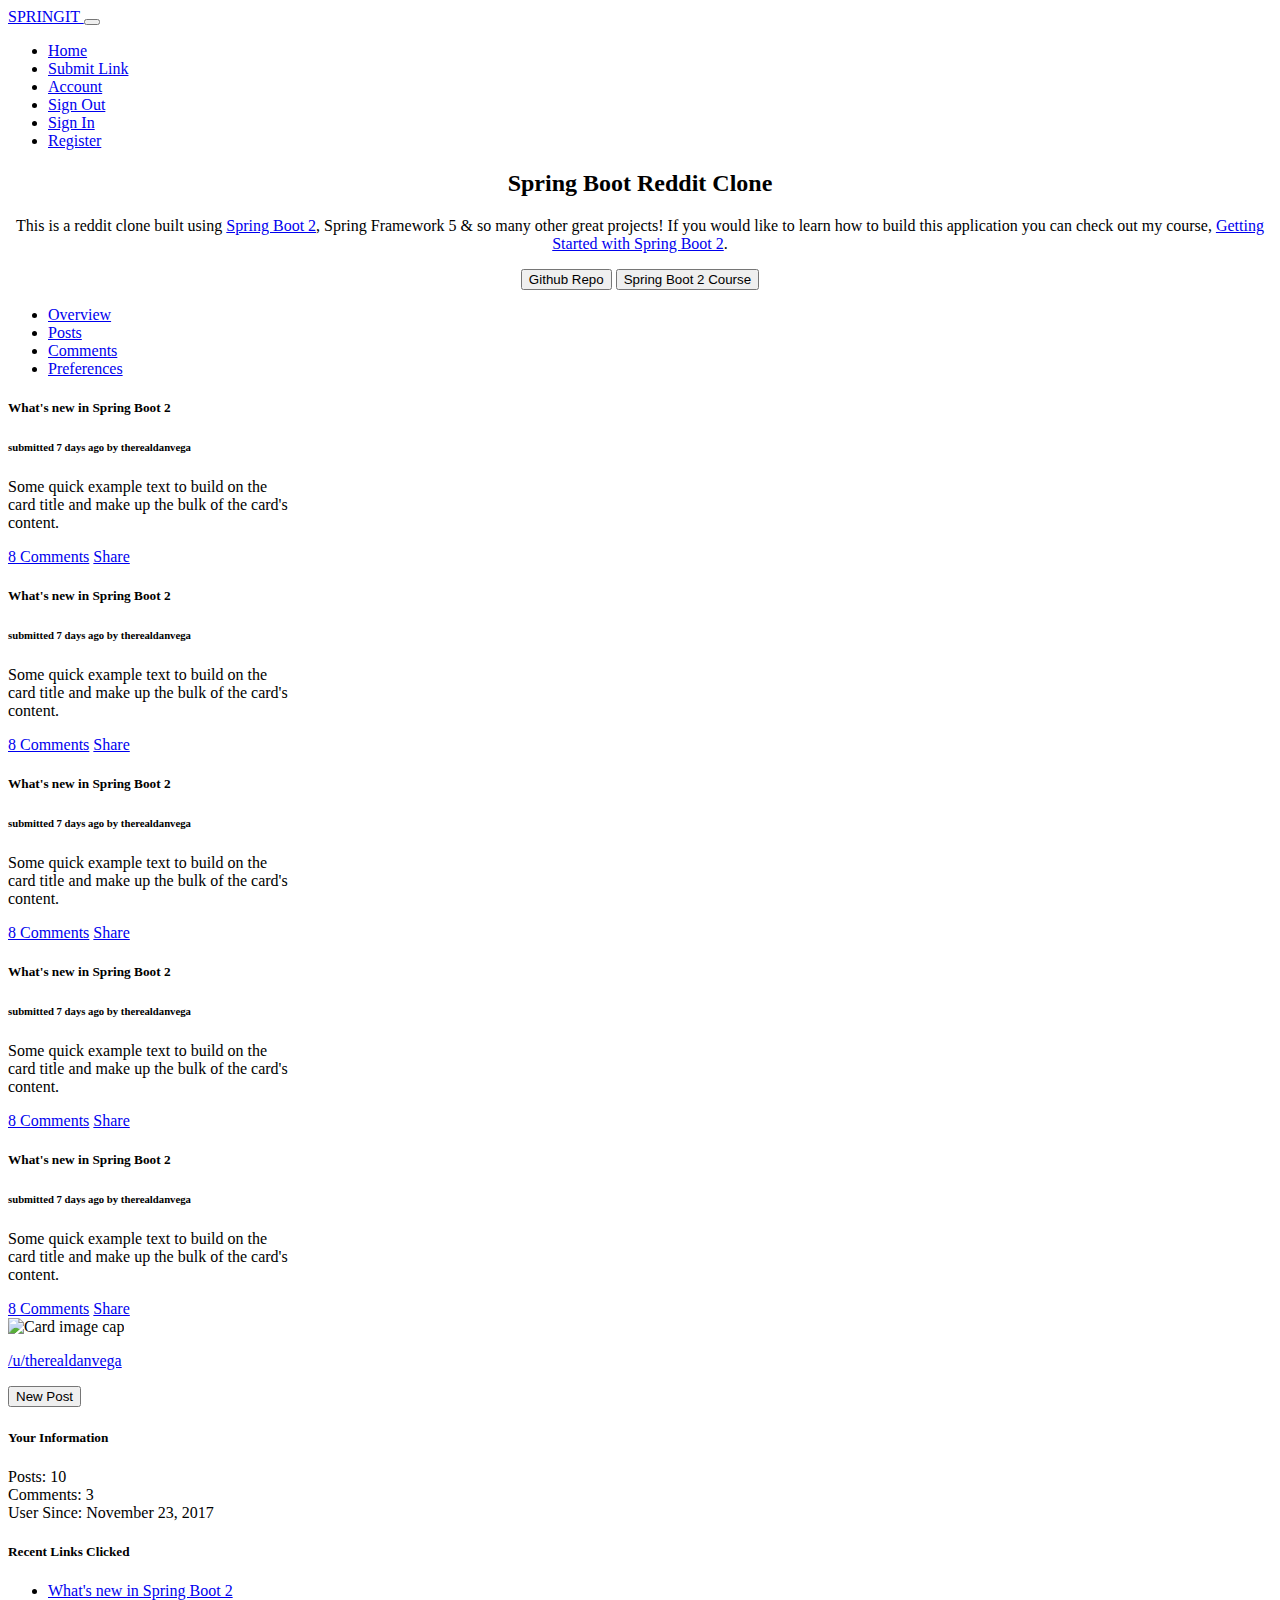
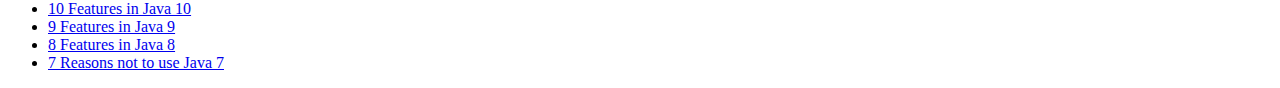
==== src/main/resources/templates/auth/profile.html @ e1693bec "Spring MVC View section completed for view part" ====
<!DOCTYPE html>
<html lang="en">

<head>

    <meta charset="utf-8">
    <meta name="viewport" content="width=device-width, initial-scale=1, shrink-to-fit=no">
    <meta name="description" content="">
    <meta name="author" content="">

    <title>Springit - Spring Boot Reddit Clone</title>

    <!-- Bootstrap core CSS -->
    <link rel="stylesheet" href="static/libs/bootstrap/css/bootstrap.min.css" />

    <!-- Custom styles for this template -->
    <link href="static/css/springit.css" rel="stylesheet">
    <link href="static/css/profile.css" rel="stylesheet">

    <!-- Google Fonts -->
    <link href="https://fonts.googleapis.com/css?family=Oswald|Roboto" rel="stylesheet">

    <!-- Font Awesome (for icons) -->
    <script defer src="https://use.fontawesome.com/releases/v5.0.8/js/all.js"></script>
</head>

<body>

    <!-- Navigation -->
    <nav class="navbar navbar-expand-lg navbar-dark bg-spring fixed-top">
        <div class="container">
            <a class="navbar-brand" href="/">
                <i class="fa fa-leaf" aria-hidden="true"></i>
                SPRINGIT
            </a>
            <button class="navbar-toggler" type="button" data-toggle="collapse" data-target="#navbarResponsive" aria-controls="navbarResponsive"
                aria-expanded="false" aria-label="Toggle navigation">
                <span class="navbar-toggler-icon"></span>
            </button>
            <div class="collapse navbar-collapse" id="navbarResponsive">
                <ul class="navbar-nav ml-auto">
                    <li class="nav-item active">
                        <a class="nav-link" href="/">
                            <i class="fas fa-home" aria-hidden="true"></i> Home
                        </a>
                    </li>
        
                    <!-- if user is signed in -->
                    <li class="nav-item">
                        <a class="nav-link" href="submit.html">
                            <i class="fa fa-link" aria-hidden="true"></i> Submit Link</a>
                    </li>
                    <li class="nav-item">
                        <a class="nav-link" href="profile.html">
                            <i class="fa fa-user" aria-hidden="true"></i> Account</a>
                    </li>
                    <li class="nav-item">
                        <a class="nav-link" href="#">
                            <i class="fa fa-sign-out-alt" aria-hidden="true"></i> Sign Out</a>
                    </li>
        
                    <!-- if user is not signed in -->
                    <li class="nav-item">
                        <a class="nav-link" href=login.html>
                            <i class="fa fa-sign-in-alt" aria-hidden="true"></i> Sign In</a>
                    </li>
                    <li class="nav-item">
                        <a class="nav-link" href="register.html">
                            <i class="fa fa-user-plus" aria-hidden="true"></i> Register</a>
                    </li>
                </ul>
            </div>
        </div>
    </nav>

    <div class="jumbotron jumbotron-fluid">
        <div class="container" align="center">
            <h2 class="display-4">Spring Boot Reddit Clone</h2>
            <p class="lead">This is a reddit clone built using <a href="#">Spring Boot 2</a>, <a href="#"></a>Spring Framework 5</a> & so many other great projects! If you would like to learn how to build this
            application you can check out my course, <a href="#">Getting Started with Spring Boot 2</a>.</p>
            <button type="button" class="btn btn-success"><i class="fab fa-github"></i>  Github Repo</button>
            <button type="button" class="btn btn-success"><i class="fas fa-graduation-cap"></i> Spring Boot 2 Course</button>
        </div>
    </div>


    <!-- profile -->
    <div id="profile" class="container">
    
        <div class="row">
            <ul class="nav">
                <li class="nav-item">
                    <a class="nav-link active" href="#">Overview</a>
                </li>
                <li class="nav-item">
                    <a class="nav-link" href="#">Posts</a>
                </li>
                <li class="nav-item">
                    <a class="nav-link" href="#">Comments</a>
                </li>
                <li class="nav-item">
                    <a class="nav-link" href="#">Preferences</a>
                </li>
            </ul>
        </div>

        <div class="row">

            <div class="col-8">
                <div class="row">
                    <div class="card col-12" style="width: 18rem;">
                        <div class="card-body">
                            <h5 class="card-title">What's new in Spring Boot 2</h5>
                            <h6 class="card-subtitle mb-2 text-muted">submitted 7 days ago by therealdanvega</h6>
                            <p class="card-text">Some quick example text to build on the card title and make up the bulk of the card's content.</p>
                            <a href="#" class="card-link">8 Comments</a>
                            <a href="#" class="card-link">Share</a>
                        </div>
                    </div>
                </div>
                <div class="row">
                    <div class="card col-12" style="width: 18rem;">
                        <div class="card-body">
                            <h5 class="card-title">What's new in Spring Boot 2</h5>
                            <h6 class="card-subtitle mb-2 text-muted">submitted 7 days ago by therealdanvega</h6>
                            <p class="card-text">Some quick example text to build on the card title and make up the bulk of the card's content.</p>
                            <a href="#" class="card-link">8 Comments</a>
                            <a href="#" class="card-link">Share</a>
                        </div>
                    </div>
                </div>
                <div class="row">
                    <div class="card col-12" style="width: 18rem;">
                        <div class="card-body">
                            <h5 class="card-title">What's new in Spring Boot 2</h5>
                            <h6 class="card-subtitle mb-2 text-muted">submitted 7 days ago by therealdanvega</h6>
                            <p class="card-text">Some quick example text to build on the card title and make up the bulk of the card's content.</p>
                            <a href="#" class="card-link">8 Comments</a>
                            <a href="#" class="card-link">Share</a>
                        </div>
                    </div>
                </div>
                <div class="row">
                    <div class="card col-12" style="width: 18rem;">
                        <div class="card-body">
                            <h5 class="card-title">What's new in Spring Boot 2</h5>
                            <h6 class="card-subtitle mb-2 text-muted">submitted 7 days ago by therealdanvega</h6>
                            <p class="card-text">Some quick example text to build on the card title and make up the bulk of the card's content.</p>
                            <a href="#" class="card-link">8 Comments</a>
                            <a href="#" class="card-link">Share</a>
                        </div>
                    </div>
                </div>
                <div class="row">
                    <div class="card col-12" style="width: 18rem;">
                        <div class="card-body">
                            <h5 class="card-title">What's new in Spring Boot 2</h5>
                            <h6 class="card-subtitle mb-2 text-muted">submitted 7 days ago by therealdanvega</h6>
                            <p class="card-text">Some quick example text to build on the card title and make up the bulk of the card's content.</p>
                            <a href="#" class="card-link">8 Comments</a>
                            <a href="#" class="card-link">Share</a>
                        </div>
                    </div>
                </div>
            </div>
            <!-- Right Side -->
            <div class="col-3 offset-1">
                <div class="row">
                    <div class="card col-12">
                        <img class="card-img-top" src="static/images/profile_small.png" alt="Card image cap">
                        <div class="card-body">
                            <p class="card-text">
                                <a href="/u/therealdanvega">/u/therealdanvega</a>
                            </p>
                            <a href="submit.html"><button type="button" class="btn btn-primary btn-lg btn-block">New Post</button></a>
                        </div>
                    </div>
                </div>
                <div class="row">
                    <div class="card col-12">
                        <!-- <img class="card-img-top" src="..." alt="Card image cap"> -->
                        <div class="card-body">
                            <h5 class="card-title">Your Information</h5>
                            <p class="card-text">
                                Posts: 10<br/>
                                Comments: 3<br/>
                                User Since: November 23, 2017<br/>
                            </p>
                        </div>
                    </div>
                </div>
                <div class="row">
                    <div class="card col-12">
                        <h5 class="card-title recentLinks">Recent Links Clicked</h5>
                        <ul class="list-group list-group-flush">
                            <li class="list-group-item"><a href="#">What's new in Spring Boot 2</a></li>
                            <li class="list-group-item"><a href="#">10 Features in Java 10</a></li>
                            <li class="list-group-item"><a href="#">9 Features in Java 9</a></li>
                            <li class="list-group-item"><a href="#">8 Features in Java 8</a></li>
                            <li class="list-group-item"><a href="#">7 Reasons not to use Java 7</a></li>
                        </ul>
                    </div>
                </div>
            </div>

        </div> <!-- // row -->
    
    </div><!-- // profile -->

</body>

</html>
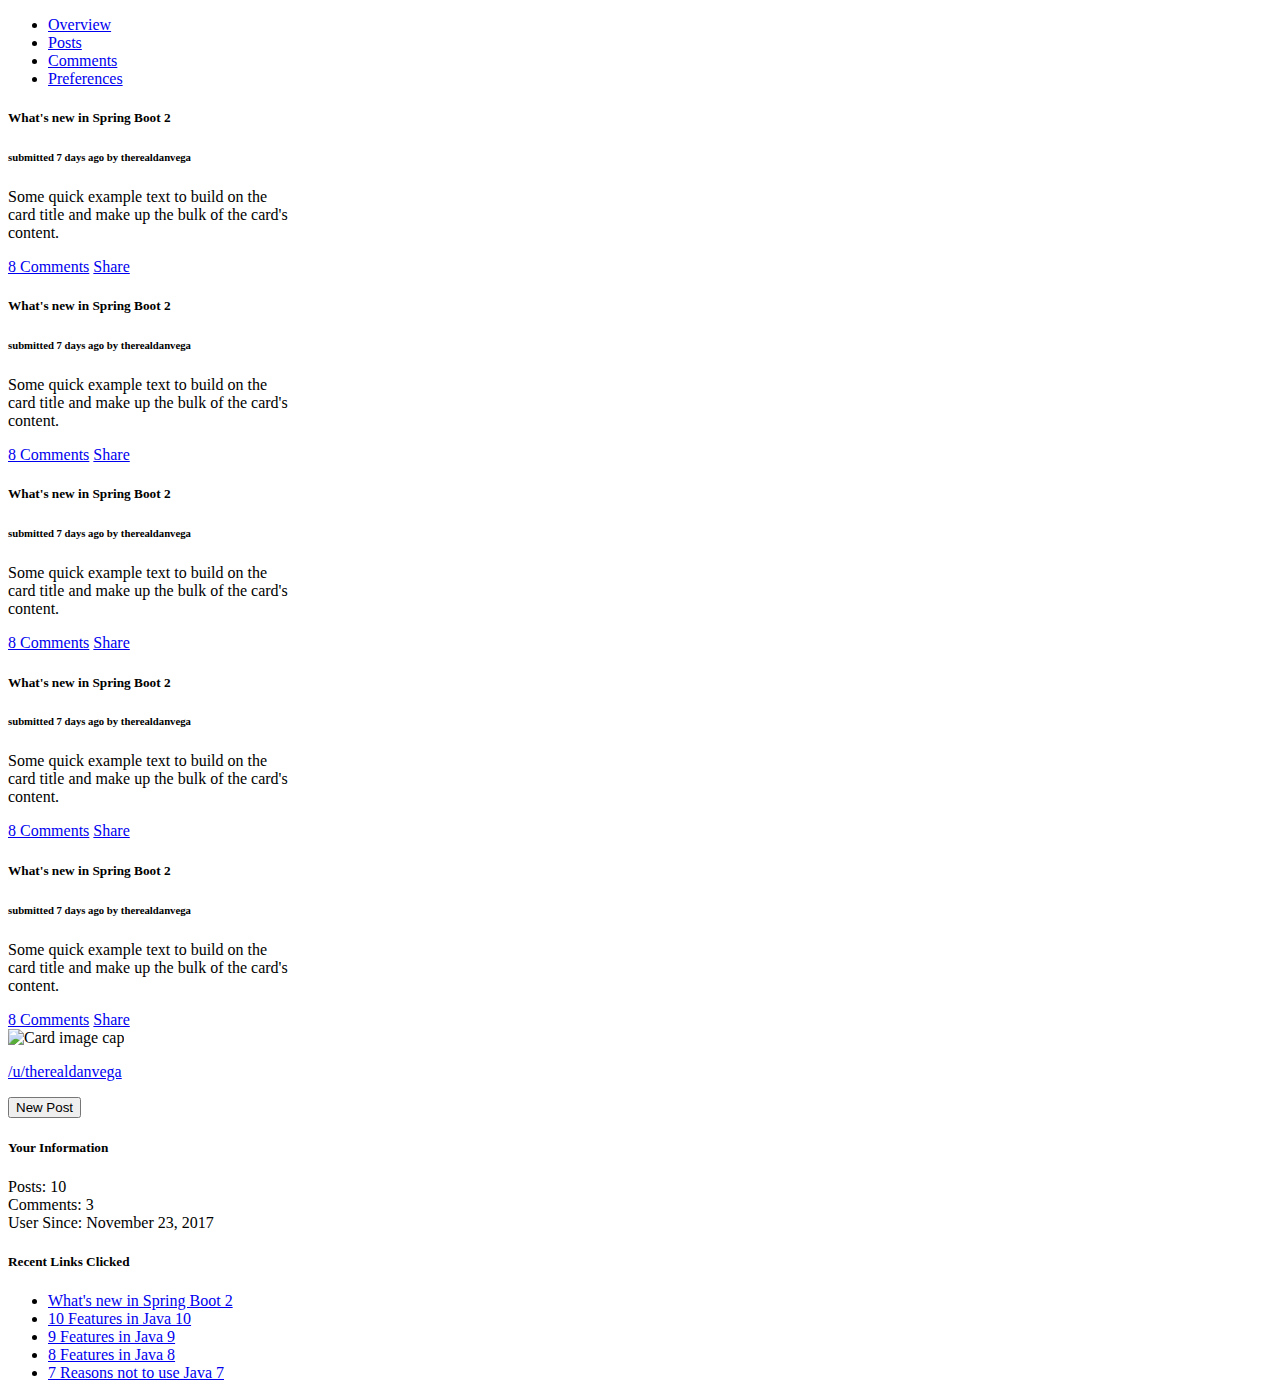
==== commit 957a3e4c: "Spring security completed" ====
--- a/src/main/resources/templates/auth/profile.html
+++ b/src/main/resources/templates/auth/profile.html
@@ -1,212 +1,134 @@
 <!DOCTYPE html>
-<html lang="en">
-
-<head>
-
-    <meta charset="utf-8">
-    <meta name="viewport" content="width=device-width, initial-scale=1, shrink-to-fit=no">
-    <meta name="description" content="">
-    <meta name="author" content="">
-
-    <title>Springit - Spring Boot Reddit Clone</title>
-
-    <!-- Bootstrap core CSS -->
-    <link rel="stylesheet" href="static/libs/bootstrap/css/bootstrap.min.css" />
-
-    <!-- Custom styles for this template -->
-    <link href="static/css/springit.css" rel="stylesheet">
-    <link href="static/css/profile.css" rel="stylesheet">
-
-    <!-- Google Fonts -->
-    <link href="https://fonts.googleapis.com/css?family=Oswald|Roboto" rel="stylesheet">
-
-    <!-- Font Awesome (for icons) -->
-    <script defer src="https://use.fontawesome.com/releases/v5.0.8/js/all.js"></script>
+<html lang="en" xmlns:th="http://www.thymeleaf.org">
+<head th:replace="~{layouts/main_layout :: head(title = 'Springit - Account Profile Page')}">
 </head>
-
 <body>
 
-    <!-- Navigation -->
-    <nav class="navbar navbar-expand-lg navbar-dark bg-spring fixed-top">
-        <div class="container">
-            <a class="navbar-brand" href="/">
-                <i class="fa fa-leaf" aria-hidden="true"></i>
-                SPRINGIT
-            </a>
-            <button class="navbar-toggler" type="button" data-toggle="collapse" data-target="#navbarResponsive" aria-controls="navbarResponsive"
-                aria-expanded="false" aria-label="Toggle navigation">
-                <span class="navbar-toggler-icon"></span>
-            </button>
-            <div class="collapse navbar-collapse" id="navbarResponsive">
-                <ul class="navbar-nav ml-auto">
-                    <li class="nav-item active">
-                        <a class="nav-link" href="/">
-                            <i class="fas fa-home" aria-hidden="true"></i> Home
-                        </a>
-                    </li>
-        
-                    <!-- if user is signed in -->
-                    <li class="nav-item">
-                        <a class="nav-link" href="submit.html">
-                            <i class="fa fa-link" aria-hidden="true"></i> Submit Link</a>
-                    </li>
-                    <li class="nav-item">
-                        <a class="nav-link" href="profile.html">
-                            <i class="fa fa-user" aria-hidden="true"></i> Account</a>
-                    </li>
-                    <li class="nav-item">
-                        <a class="nav-link" href="#">
-                            <i class="fa fa-sign-out-alt" aria-hidden="true"></i> Sign Out</a>
-                    </li>
-        
-                    <!-- if user is not signed in -->
-                    <li class="nav-item">
-                        <a class="nav-link" href=login.html>
-                            <i class="fa fa-sign-in-alt" aria-hidden="true"></i> Sign In</a>
-                    </li>
-                    <li class="nav-item">
-                        <a class="nav-link" href="register.html">
-                            <i class="fa fa-user-plus" aria-hidden="true"></i> Register</a>
-                    </li>
-                </ul>
-            </div>
-        </div>
-    </nav>
+<nav th:replace="~{layouts/main_layout :: nav}"></nav>
+<div th:replace="~{layouts/main_layout :: jumbotron}"></div>
 
-    <div class="jumbotron jumbotron-fluid">
-        <div class="container" align="center">
-            <h2 class="display-4">Spring Boot Reddit Clone</h2>
-            <p class="lead">This is a reddit clone built using <a href="#">Spring Boot 2</a>, <a href="#"></a>Spring Framework 5</a> & so many other great projects! If you would like to learn how to build this
-            application you can check out my course, <a href="#">Getting Started with Spring Boot 2</a>.</p>
-            <button type="button" class="btn btn-success"><i class="fab fa-github"></i>  Github Repo</button>
-            <button type="button" class="btn btn-success"><i class="fas fa-graduation-cap"></i> Spring Boot 2 Course</button>
-        </div>
+<!-- profile -->
+<div id="profile" class="container">
+
+    <div class="row">
+        <ul class="nav">
+            <li class="nav-item">
+                <a class="nav-link active" href="#">Overview</a>
+            </li>
+            <li class="nav-item">
+                <a class="nav-link" href="#">Posts</a>
+            </li>
+            <li class="nav-item">
+                <a class="nav-link" href="#">Comments</a>
+            </li>
+            <li class="nav-item">
+                <a class="nav-link" href="#">Preferences</a>
+            </li>
+        </ul>
     </div>
 
+    <div class="row">
 
-    <!-- profile -->
-    <div id="profile" class="container">
-    
-        <div class="row">
-            <ul class="nav">
-                <li class="nav-item">
-                    <a class="nav-link active" href="#">Overview</a>
-                </li>
-                <li class="nav-item">
-                    <a class="nav-link" href="#">Posts</a>
-                </li>
-                <li class="nav-item">
-                    <a class="nav-link" href="#">Comments</a>
-                </li>
-                <li class="nav-item">
-                    <a class="nav-link" href="#">Preferences</a>
-                </li>
-            </ul>
-        </div>
-
-        <div class="row">
-
-            <div class="col-8">
-                <div class="row">
-                    <div class="card col-12" style="width: 18rem;">
-                        <div class="card-body">
-                            <h5 class="card-title">What's new in Spring Boot 2</h5>
-                            <h6 class="card-subtitle mb-2 text-muted">submitted 7 days ago by therealdanvega</h6>
-                            <p class="card-text">Some quick example text to build on the card title and make up the bulk of the card's content.</p>
-                            <a href="#" class="card-link">8 Comments</a>
-                            <a href="#" class="card-link">Share</a>
-                        </div>
-                    </div>
-                </div>
-                <div class="row">
-                    <div class="card col-12" style="width: 18rem;">
-                        <div class="card-body">
-                            <h5 class="card-title">What's new in Spring Boot 2</h5>
-                            <h6 class="card-subtitle mb-2 text-muted">submitted 7 days ago by therealdanvega</h6>
-                            <p class="card-text">Some quick example text to build on the card title and make up the bulk of the card's content.</p>
-                            <a href="#" class="card-link">8 Comments</a>
-                            <a href="#" class="card-link">Share</a>
-                        </div>
-                    </div>
-                </div>
-                <div class="row">
-                    <div class="card col-12" style="width: 18rem;">
-                        <div class="card-body">
-                            <h5 class="card-title">What's new in Spring Boot 2</h5>
-                            <h6 class="card-subtitle mb-2 text-muted">submitted 7 days ago by therealdanvega</h6>
-                            <p class="card-text">Some quick example text to build on the card title and make up the bulk of the card's content.</p>
-                            <a href="#" class="card-link">8 Comments</a>
-                            <a href="#" class="card-link">Share</a>
-                        </div>
-                    </div>
-                </div>
-                <div class="row">
-                    <div class="card col-12" style="width: 18rem;">
-                        <div class="card-body">
-                            <h5 class="card-title">What's new in Spring Boot 2</h5>
-                            <h6 class="card-subtitle mb-2 text-muted">submitted 7 days ago by therealdanvega</h6>
-                            <p class="card-text">Some quick example text to build on the card title and make up the bulk of the card's content.</p>
-                            <a href="#" class="card-link">8 Comments</a>
-                            <a href="#" class="card-link">Share</a>
-                        </div>
-                    </div>
-                </div>
-                <div class="row">
-                    <div class="card col-12" style="width: 18rem;">
-                        <div class="card-body">
-                            <h5 class="card-title">What's new in Spring Boot 2</h5>
-                            <h6 class="card-subtitle mb-2 text-muted">submitted 7 days ago by therealdanvega</h6>
-                            <p class="card-text">Some quick example text to build on the card title and make up the bulk of the card's content.</p>
-                            <a href="#" class="card-link">8 Comments</a>
-                            <a href="#" class="card-link">Share</a>
-                        </div>
+        <div class="col-8">
+            <div class="row">
+                <div class="card col-12" style="width: 18rem;">
+                    <div class="card-body">
+                        <h5 class="card-title">What's new in Spring Boot 2</h5>
+                        <h6 class="card-subtitle mb-2 text-muted">submitted 7 days ago by therealdanvega</h6>
+                        <p class="card-text">Some quick example text to build on the card title and make up the bulk of the card's content.</p>
+                        <a href="#" class="card-link">8 Comments</a>
+                        <a href="#" class="card-link">Share</a>
                     </div>
                 </div>
             </div>
-            <!-- Right Side -->
-            <div class="col-3 offset-1">
-                <div class="row">
-                    <div class="card col-12">
-                        <img class="card-img-top" src="static/images/profile_small.png" alt="Card image cap">
-                        <div class="card-body">
-                            <p class="card-text">
-                                <a href="/u/therealdanvega">/u/therealdanvega</a>
-                            </p>
-                            <a href="submit.html"><button type="button" class="btn btn-primary btn-lg btn-block">New Post</button></a>
-                        </div>
-                    </div>
-                </div>
-                <div class="row">
-                    <div class="card col-12">
-                        <!-- <img class="card-img-top" src="..." alt="Card image cap"> -->
-                        <div class="card-body">
-                            <h5 class="card-title">Your Information</h5>
-                            <p class="card-text">
-                                Posts: 10<br/>
-                                Comments: 3<br/>
-                                User Since: November 23, 2017<br/>
-                            </p>
-                        </div>
-                    </div>
-                </div>
-                <div class="row">
-                    <div class="card col-12">
-                        <h5 class="card-title recentLinks">Recent Links Clicked</h5>
-                        <ul class="list-group list-group-flush">
-                            <li class="list-group-item"><a href="#">What's new in Spring Boot 2</a></li>
-                            <li class="list-group-item"><a href="#">10 Features in Java 10</a></li>
-                            <li class="list-group-item"><a href="#">9 Features in Java 9</a></li>
-                            <li class="list-group-item"><a href="#">8 Features in Java 8</a></li>
-                            <li class="list-group-item"><a href="#">7 Reasons not to use Java 7</a></li>
-                        </ul>
+            <div class="row">
+                <div class="card col-12" style="width: 18rem;">
+                    <div class="card-body">
+                        <h5 class="card-title">What's new in Spring Boot 2</h5>
+                        <h6 class="card-subtitle mb-2 text-muted">submitted 7 days ago by therealdanvega</h6>
+                        <p class="card-text">Some quick example text to build on the card title and make up the bulk of the card's content.</p>
+                        <a href="#" class="card-link">8 Comments</a>
+                        <a href="#" class="card-link">Share</a>
                     </div>
                 </div>
             </div>
+            <div class="row">
+                <div class="card col-12" style="width: 18rem;">
+                    <div class="card-body">
+                        <h5 class="card-title">What's new in Spring Boot 2</h5>
+                        <h6 class="card-subtitle mb-2 text-muted">submitted 7 days ago by therealdanvega</h6>
+                        <p class="card-text">Some quick example text to build on the card title and make up the bulk of the card's content.</p>
+                        <a href="#" class="card-link">8 Comments</a>
+                        <a href="#" class="card-link">Share</a>
+                    </div>
+                </div>
+            </div>
+            <div class="row">
+                <div class="card col-12" style="width: 18rem;">
+                    <div class="card-body">
+                        <h5 class="card-title">What's new in Spring Boot 2</h5>
+                        <h6 class="card-subtitle mb-2 text-muted">submitted 7 days ago by therealdanvega</h6>
+                        <p class="card-text">Some quick example text to build on the card title and make up the bulk of the card's content.</p>
+                        <a href="#" class="card-link">8 Comments</a>
+                        <a href="#" class="card-link">Share</a>
+                    </div>
+                </div>
+            </div>
+            <div class="row">
+                <div class="card col-12" style="width: 18rem;">
+                    <div class="card-body">
+                        <h5 class="card-title">What's new in Spring Boot 2</h5>
+                        <h6 class="card-subtitle mb-2 text-muted">submitted 7 days ago by therealdanvega</h6>
+                        <p class="card-text">Some quick example text to build on the card title and make up the bulk of the card's content.</p>
+                        <a href="#" class="card-link">8 Comments</a>
+                        <a href="#" class="card-link">Share</a>
+                    </div>
+                </div>
+            </div>
+        </div>
+        <!-- Right Side -->
+        <div class="col-3 offset-1">
+            <div class="row">
+                <div class="card col-12">
+                    <img class="card-img-top" th:src="@{/images/profile_small.png}" alt="Card image cap">
+                    <div class="card-body">
+                        <p class="card-text">
+                            <a href="/u/therealdanvega">/u/therealdanvega</a>
+                        </p>
+                        <a href="../link/submit.html"><button type="button" class="btn btn-primary btn-lg btn-block">New Post</button></a>
+                    </div>
+                </div>
+            </div>
+            <div class="row">
+                <div class="card col-12">
+                    <!-- <img class="card-img-top" src="..." alt="Card image cap"> -->
+                    <div class="card-body">
+                        <h5 class="card-title">Your Information</h5>
+                        <p class="card-text">
+                            Posts: 10<br/>
+                            Comments: 3<br/>
+                            User Since: November 23, 2017<br/>
+                        </p>
+                    </div>
+                </div>
+            </div>
+            <div class="row">
+                <div class="card col-12">
+                    <h5 class="card-title recentLinks">Recent Links Clicked</h5>
+                    <ul class="list-group list-group-flush">
+                        <li class="list-group-item"><a href="#">What's new in Spring Boot 2</a></li>
+                        <li class="list-group-item"><a href="#">10 Features in Java 10</a></li>
+                        <li class="list-group-item"><a href="#">9 Features in Java 9</a></li>
+                        <li class="list-group-item"><a href="#">8 Features in Java 8</a></li>
+                        <li class="list-group-item"><a href="#">7 Reasons not to use Java 7</a></li>
+                    </ul>
+                </div>
+            </div>
+        </div>
 
-        </div> <!-- // row -->
-    
-    </div><!-- // profile -->
+    </div> <!-- // row -->
+
+</div><!-- // profile -->
 
 </body>
-
 </html>